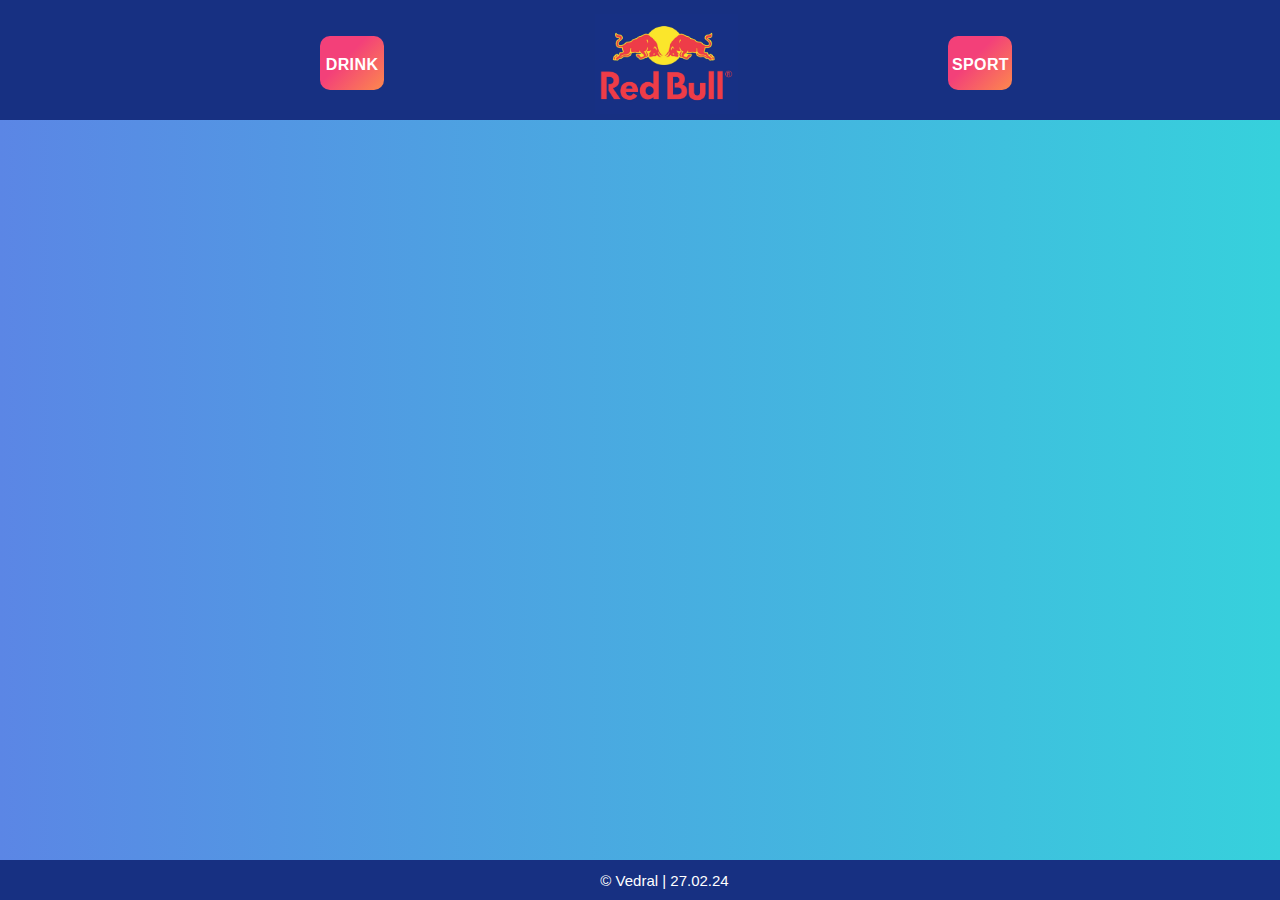
==== index.html @ 546b14cc "main_page" ====
<!DOCTYPE html>
<html lang="cs">
<head>
    <meta charset="UTF-8">
    <meta name="viewport" content="width=device-width, initial-scale=1.0">
    <link rel="stylesheet" type="text/css" href="css/style.css">
    <title>Redbull</title>
</head>
<body>
    <header>
        <nav>
            <menu>
                <div class="menu">

                    <figure>
                        <a href="index.html"><img class="logo" src="/img/red-bull.jpg" alt="Redbull"></a>
                    </figure>

                    <a class="drink" href="/napoje.html"><div>Drink</div></a>

                    <a class="sport" href="/sport.html"><div>Sport</div></a>

                </div>
            </menu>
        </nav>
    </header>
    <footer>
        <p>© Vedral | 27.02.24</p>
    </footer>
</body>
</html>
---- css/style.css ----
* {
    padding: 0px;
    margin: 0px;
    font-family: sans-serif;
    box-sizing: border-box;
  }
  
  body {
      background: #36D1DC;
      background: linear-gradient(to right, #5B86E5, #36D1DC);
  
  }
  
  .menu {
      position: relative;
      background-color: rgb(23, 48, 130);
      height: 120px;
  }

  .logo {
      position: absolute;
      left: 46.5%;
      top: 12%;
      height: 100px;
  }
  
  .drink {
    position: absolute;
    align-items: center;
    background-image: linear-gradient(135deg, #f34079 40%, #fc894d);
    border: 0;
    border-radius: 10px;
    box-sizing: border-box;
    color: #fff;
    cursor: pointer;
    display: flex;
    flex-direction: column;
    font-family: "Codec cold",sans-serif;
    font-size: 16px;
    font-weight: 700;
    height: 54px;
    justify-content: center;
    letter-spacing: .4px;
    line-height: 1;
    max-width: 5%;
    padding-left: 20px;
    padding-right: 20px;
    padding-top: 3px;
    text-decoration: none;
    text-transform: uppercase;
    user-select: none;
    -webkit-user-select: none;
    touch-action: manipulation;
    left: 25%;
    top: 30%;
    transition: 0.5s all;
  }
  
  .drink:hover {
      transform: scale(1.2);
  }

  .sport {
      position: absolute;
    align-items: center;
    background-image: linear-gradient(135deg, #f34079 40%, #fc894d);
    border: 0;
    border-radius: 10px;
    box-sizing: border-box;
    color: #fff;
    cursor: pointer;
    display: flex;
    flex-direction: column;
    font-family: "Codec cold",sans-serif;
    font-size: 16px;
    font-weight: 700;
    height: 54px;
    justify-content: center;
    letter-spacing: .4px;
    line-height: 1;
    max-width: 5%;
    padding-left: 20px;
    padding-right: 20px;
    padding-top: 3px;
    text-decoration: none;
    text-transform: uppercase;
    user-select: none;
    -webkit-user-select: none;
    touch-action: manipulation;
    left: 74.1%;
    top: 30%;
    transition: 0.5s all;
  }
  
  .sport:hover {
      transform: scale(1.2);
  }

  section figure img {
      position: relative;
      margin-left: 44.5%;
      margin-top: 5%;
      transition: 0.5s all;
  }
  
  section figure img:hover {
      transform: scale(1.2);
  }

  footer {
      position: absolute;
      height: 40px;
      width: 100%;
      bottom: 0%;
      border: 0px solid;
      background-color: rgb(23, 48, 130);
  }
  
  
  footer p {
      position: absolute;
      left: 46.9%;
      top: 30%;
      font-size: 15px;
      color: white;
  
  }
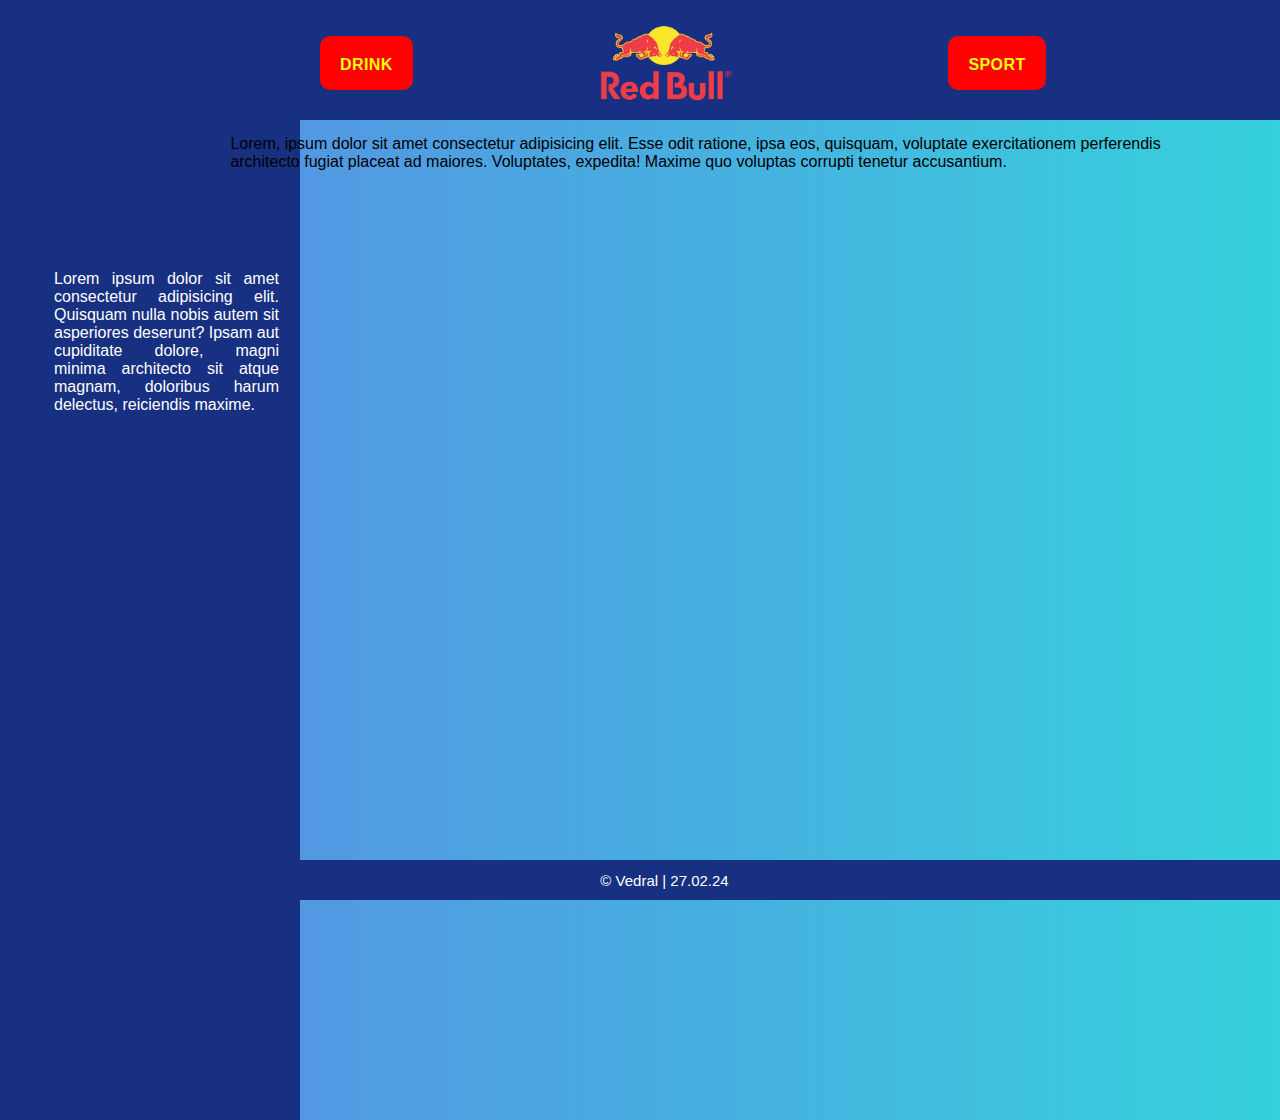
==== commit 44c30edd: "side+main" ====
--- a/index.html
+++ b/index.html
@@ -24,6 +24,17 @@
             </menu>
         </nav>
     </header>
+    <main>
+        <div class="side">
+          <aside>
+            <p>Lorem ipsum dolor sit amet consectetur adipisicing elit. Quisquam nulla nobis autem sit asperiores deserunt? Ipsam aut cupiditate dolore, magni minima architecto sit atque magnam, doloribus harum delectus, reiciendis maxime.</p>
+            </aside>  
+        </div>
+        
+        <section>
+            <p>Lorem, ipsum dolor sit amet consectetur adipisicing elit. Esse odit ratione, ipsa eos, quisquam, voluptate exercitationem perferendis architecto fugiat placeat ad maiores. Voluptates, expedita! Maxime quo voluptas corrupti tenetur accusantium.</p>
+        </section>
+    </main>
     <footer>
         <p>© Vedral | 27.02.24</p>
     </footer>
--- a/css/style.css
+++ b/css/style.css
@@ -1,16 +1,19 @@
 * {
     padding: 0px;
     margin: 0px;
-    font-family: sans-serif;
+    font-family: 'Gill Sans', 'Gill Sans MT', Calibri, 'Trebuchet MS', sans-serif;
     box-sizing: border-box;
   }
   
   body {
       background: #36D1DC;
       background: linear-gradient(to right, #5B86E5, #36D1DC);
-  
   }
   
+  main{
+  display: flex;  
+  }
+
   .menu {
       position: relative;
       background-color: rgb(23, 48, 130);
@@ -27,11 +30,11 @@
   .drink {
     position: absolute;
     align-items: center;
-    background-image: linear-gradient(135deg, #f34079 40%, #fc894d);
+    background-color: red;
     border: 0;
     border-radius: 10px;
     box-sizing: border-box;
-    color: #fff;
+    color: yellow;
     cursor: pointer;
     display: flex;
     flex-direction: column;
@@ -42,7 +45,6 @@
     justify-content: center;
     letter-spacing: .4px;
     line-height: 1;
-    max-width: 5%;
     padding-left: 20px;
     padding-right: 20px;
     padding-top: 3px;
@@ -63,11 +65,11 @@
   .sport {
       position: absolute;
     align-items: center;
-    background-image: linear-gradient(135deg, #f34079 40%, #fc894d);
+    background-color: red;
     border: 0;
     border-radius: 10px;
     box-sizing: border-box;
-    color: #fff;
+    color: yellow;
     cursor: pointer;
     display: flex;
     flex-direction: column;
@@ -78,7 +80,6 @@
     justify-content: center;
     letter-spacing: .4px;
     line-height: 1;
-    max-width: 5%;
     padding-left: 20px;
     padding-right: 20px;
     padding-top: 3px;
@@ -93,17 +94,6 @@
   }
   
   .sport:hover {
-      transform: scale(1.2);
-  }
-
-  section figure img {
-      position: relative;
-      margin-left: 44.5%;
-      margin-top: 5%;
-      transition: 0.5s all;
-  }
-  
-  section figure img:hover {
       transform: scale(1.2);
   }
 
@@ -123,5 +113,26 @@
       top: 30%;
       font-size: 15px;
       color: white;
+  }
+
+  .side{
+    position: absolute;
+    width: 300px;
+    height: 1000px;
+    background-color: rgb(23, 48, 130); 
+  }
   
+  aside p{
+    text-align: justify;
+    position: absolute;
+    width: 200px;
+    left: 17%;
+    color: white;
+  }
+
+  main p{
+    position: absolute;
+    top: 15%;
+    left: 18%;
+    width: 75%;
   }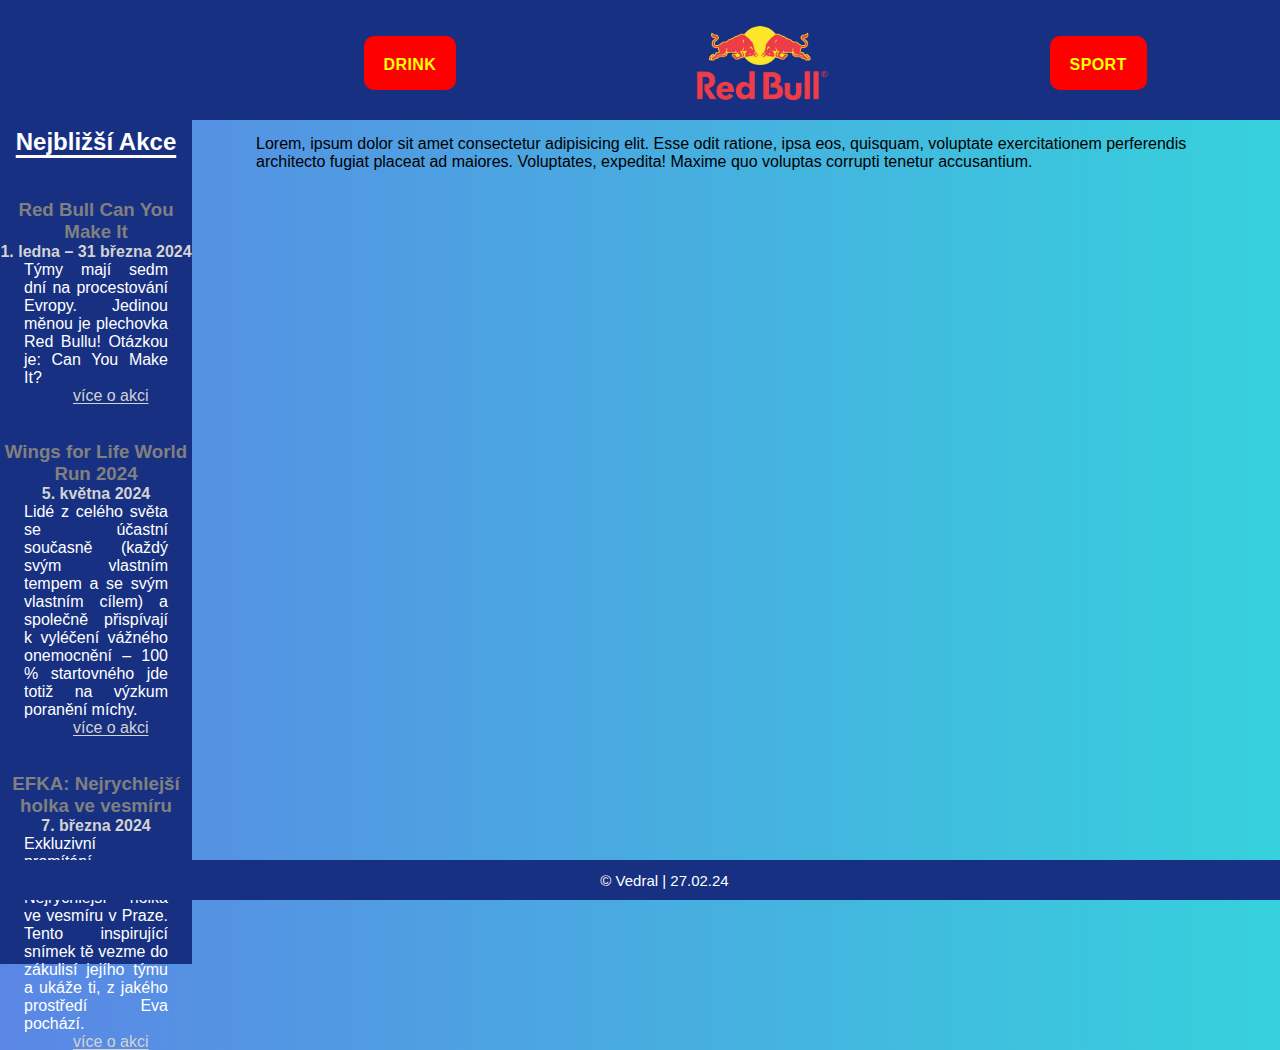
==== commit d6e710b1: "side-panel" ====
--- a/index.html
+++ b/index.html
@@ -11,7 +11,6 @@
         <nav>
             <menu>
                 <div class="menu">
-
                     <figure>
                         <a href="index.html"><img class="logo" src="/img/red-bull.jpg" alt="Redbull"></a>
                     </figure>
@@ -24,13 +23,34 @@
             </menu>
         </nav>
     </header>
+          <aside>
+            <h2>Nejbližší Akce</h2>
+            <h3>Red Bull Can You Make It</h3>
+            <h4>1. ledna – 31 března 2024 </h4>
+                <p>
+                    Týmy mají sedm dní na procestování Evropy. Jedinou měnou je plechovka Red Bullu! Otázkou je: Can You Make It?
+                </p>
+                <a href="https://www.redbull.com/cz-cs/events/red-bull-can-you-make-it-czech-republic">více o akci</a>
+                <br>
+                <br>
+                <br>
+            <h3>Wings for Life World Run 2024</h3>
+            <h4>5. května 2024</h4>
+                <p>
+                    Lidé z celého světa se účastní současně (každý svým vlastním tempem a se svým vlastním cílem) a společně přispívají k vyléčení vážného onemocnění – 100 % startovného jde totiž na výzkum poranění míchy.
+                </p>
+                <a href="https://www.redbull.com/cz-cs/events/beh-wings-for-life-world-run-2024-cz">více o akci</a>
+                <br>
+                <br>
+                <br>
+                <h3>EFKA: Nejrychlejší holka ve vesmíru</h3>
+                <h4>7. března 2024</h4>
+                <p>
+                    Exkluzivní promítání dokumentu EFKA: Nejrychlejší holka ve vesmíru v Praze. Tento inspirující snímek tě vezme do zákulisí jejího týmu a ukáže ti, z jakého prostředí Eva pochází.   
+                </p>
+                <a href="https://www.redbull.com/cz-cs/events/efka-dokument-promitani-brezen-praha">více o akci</a>
+            </aside>  
     <main>
-        <div class="side">
-          <aside>
-            <p>Lorem ipsum dolor sit amet consectetur adipisicing elit. Quisquam nulla nobis autem sit asperiores deserunt? Ipsam aut cupiditate dolore, magni minima architecto sit atque magnam, doloribus harum delectus, reiciendis maxime.</p>
-            </aside>  
-        </div>
-        
         <section>
             <p>Lorem, ipsum dolor sit amet consectetur adipisicing elit. Esse odit ratione, ipsa eos, quisquam, voluptate exercitationem perferendis architecto fugiat placeat ad maiores. Voluptates, expedita! Maxime quo voluptas corrupti tenetur accusantium.</p>
         </section>
--- a/css/style.css
+++ b/css/style.css
@@ -8,6 +8,7 @@
   body {
       background: #36D1DC;
       background: linear-gradient(to right, #5B86E5, #36D1DC);
+      
   }
   
   main{
@@ -22,7 +23,7 @@
 
   .logo {
       position: absolute;
-      left: 46.5%;
+      left: 54%;
       top: 12%;
       height: 100px;
   }
@@ -53,7 +54,7 @@
     user-select: none;
     -webkit-user-select: none;
     touch-action: manipulation;
-    left: 25%;
+    left: 28.4%;
     top: 30%;
     transition: 0.5s all;
   }
@@ -88,7 +89,7 @@
     user-select: none;
     -webkit-user-select: none;
     touch-action: manipulation;
-    left: 74.1%;
+    left: 82%;
     top: 30%;
     transition: 0.5s all;
   }
@@ -114,25 +115,59 @@
       font-size: 15px;
       color: white;
   }
+  main p{
+    position: absolute;
+    left: 20%;
+    right: 4.25%;
+    top: 15%;
+    
+  }
 
-  .side{
-    position: absolute;
-    width: 300px;
-    height: 1000px;
-    background-color: rgb(23, 48, 130); 
-  }
-  
-  aside p{
-    text-align: justify;
-    position: absolute;
-    width: 200px;
-    left: 17%;
+  aside{
+
+    position: relative;
+    width: 15%;
+    height: 844px;
+    background-color: rgb(23, 48, 130);
     color: white;
   }
 
-  main p{
-    position: absolute;
-    top: 15%;
-    left: 18%;
+
+  aside h2{
+    text-decoration: underline 3px white;
+    text-underline-offset: 5px;
+    position: relative;
+    text-align: center;
+    top: 1%;
+  }
+  aside h3{
+    color: gray;
+    position: relative;
+    top: 6%;
+    text-align: center;
+  }
+  aside h4{
+    color: lightgray;
+    position: relative;
+    top: 6%;
+    text-align: center;
+  }
+  aside p{
+    position: relative;
+    text-align: justify;
+    top: 6%;
+    left: 12.5%;
     width: 75%;
-  }+  }
+  aside a{
+    position: relative;
+    text-decoration: none;
+    color: lightgray;
+    top: 6%;
+    left: 38%;
+    width: 75%;
+    text-decoration: underline;
+    text-underline-offset: 2px;
+    
+  }
+
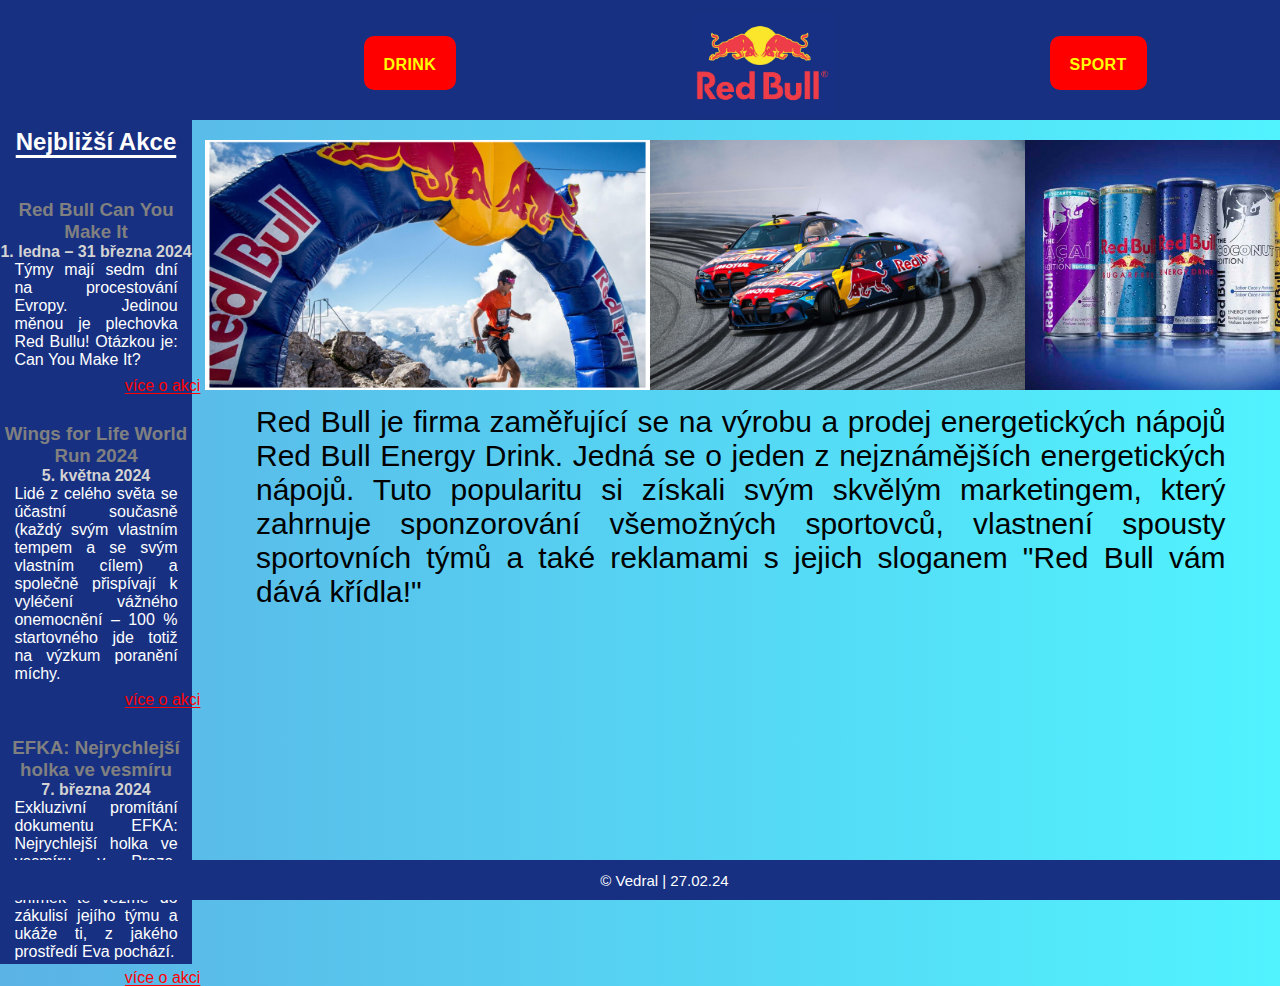
==== commit bd850160: "hlavní stránka" ====
--- a/index.html
+++ b/index.html
@@ -23,6 +23,24 @@
             </menu>
         </nav>
     </header>
+
+    
+        <main>
+            <img src="/img/beh.png" alt="běžící člověk">
+            <img src="/img/drift.jpg" alt="driftující auta">
+            <img src="/img/piti.jpeg" alt="6 druhů redbullu">
+            <img src="/img/MAX.jpeg" alt="Max Verstappen">
+            <div class="info">
+                <p>
+                Red Bull je firma zaměřující se na výrobu a prodej energetických nápojů Red Bull Energy Drink.
+                Jedná se o jeden z nejznámějších energetických nápojů. Tuto popularitu si získali svým skvělým 
+                marketingem, který zahrnuje sponzorování všemožných sportovců, vlastnení spousty sportovních
+                týmů a také reklamami s jejich sloganem "Red Bull vám dává křídla!"
+                </p>
+             </div>   
+        </main>
+
+        
           <aside>
             <h2>Nejbližší Akce</h2>
             <h3>Red Bull Can You Make It</h3>
@@ -50,11 +68,7 @@
                 </p>
                 <a href="https://www.redbull.com/cz-cs/events/efka-dokument-promitani-brezen-praha">více o akci</a>
             </aside>  
-    <main>
-        <section>
-            <p>Lorem, ipsum dolor sit amet consectetur adipisicing elit. Esse odit ratione, ipsa eos, quisquam, voluptate exercitationem perferendis architecto fugiat placeat ad maiores. Voluptates, expedita! Maxime quo voluptas corrupti tenetur accusantium.</p>
-        </section>
-    </main>
+
     <footer>
         <p>© Vedral | 27.02.24</p>
     </footer>
--- a/css/style.css
+++ b/css/style.css
@@ -1,13 +1,13 @@
 * {
     padding: 0px;
     margin: 0px;
-    font-family: 'Gill Sans', 'Gill Sans MT', Calibri, 'Trebuchet MS', sans-serif;
     box-sizing: border-box;
+    font-family: "Codec cold",sans-serif;
   }
   
   body {
-      background: #36D1DC;
-      background: linear-gradient(to right, #5B86E5, #36D1DC);
+    background: #36D1DC;
+    background: linear-gradient(to right, #5bb2e5, #51f3ff);
       
   }
   
@@ -39,7 +39,6 @@
     cursor: pointer;
     display: flex;
     flex-direction: column;
-    font-family: "Codec cold",sans-serif;
     font-size: 16px;
     font-weight: 700;
     height: 54px;
@@ -74,7 +73,6 @@
     cursor: pointer;
     display: flex;
     flex-direction: column;
-    font-family: "Codec cold",sans-serif;
     font-size: 16px;
     font-weight: 700;
     height: 54px;
@@ -115,17 +113,24 @@
       font-size: 15px;
       color: white;
   }
-  main p{
+  .info{
     position: absolute;
+    text-align: justify;
     left: 20%;
     right: 4.25%;
-    top: 15%;
-    
+    top: 45%;
+    font-size: 30px;
   }
-
+  main img{
+    position: relative;
+    top: 20px;
+    height: 250px;
+    left: 16%;
+  }
+  
   aside{
-
-    position: relative;
+    position: absolute;
+    top: 120px;
     width: 15%;
     height: 844px;
     background-color: rgb(23, 48, 130);
@@ -156,18 +161,21 @@
     position: relative;
     text-align: justify;
     top: 6%;
-    left: 12.5%;
-    width: 75%;
+    left: 7.5%;
+    width: 85%;
   }
   aside a{
     position: relative;
     text-decoration: none;
-    color: lightgray;
-    top: 6%;
-    left: 38%;
+    color: red;
+    top: 7%;
+    left: 65%;
     width: 75%;
     text-decoration: underline;
     text-underline-offset: 2px;
-    
+  
+  }
+  aside a:hover{
+    color: yellow;
   }
 
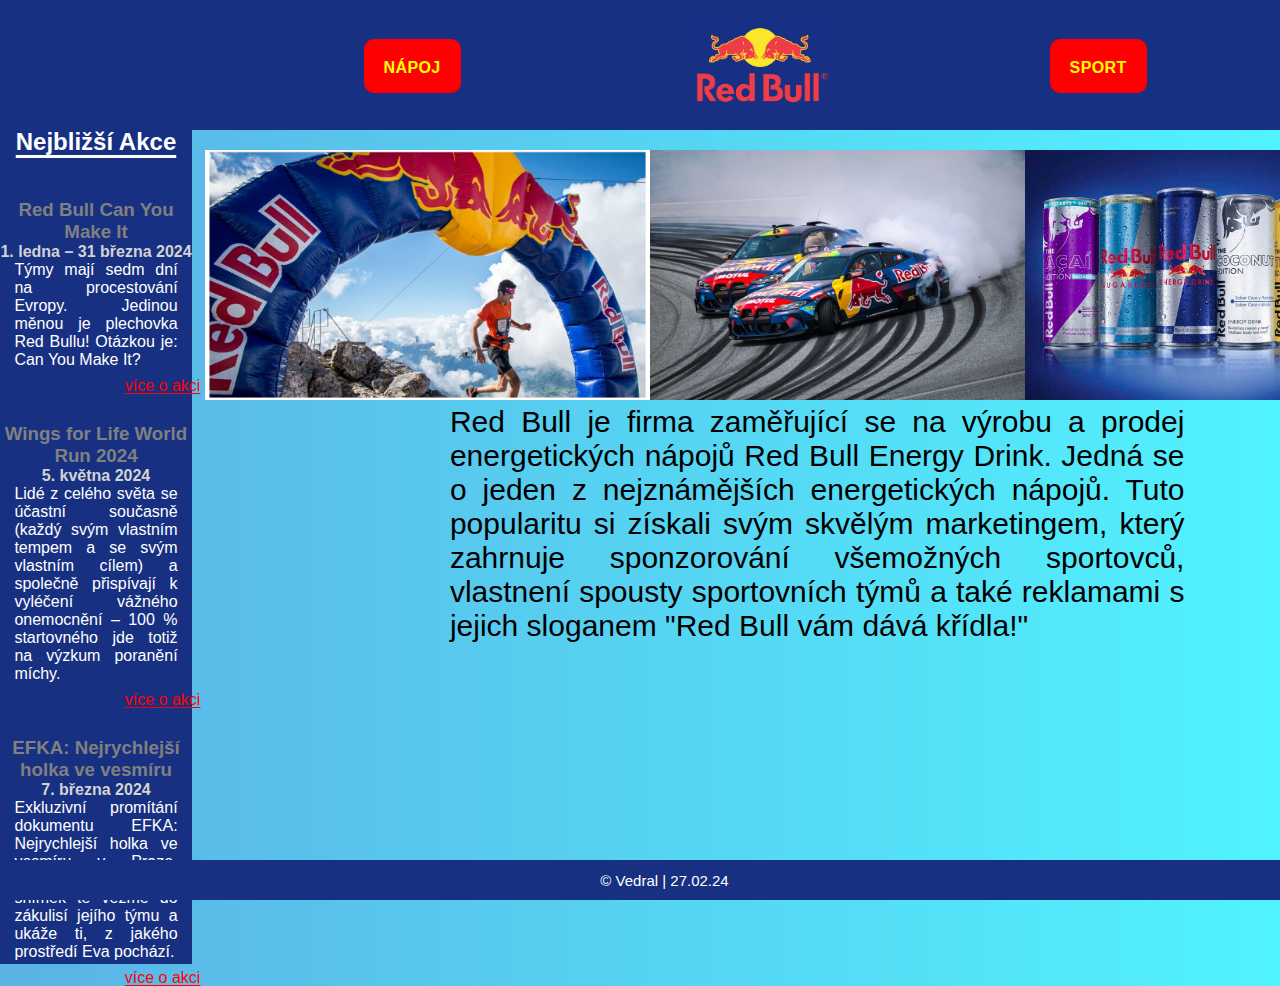
==== commit f89f4589: "napoje" ====
--- a/index.html
+++ b/index.html
@@ -15,7 +15,7 @@
                         <a href="index.html"><img class="logo" src="/img/red-bull.jpg" alt="Redbull"></a>
                     </figure>
 
-                    <a class="drink" href="/napoje.html"><div>Drink</div></a>
+                    <a class="drink" href="/napoje.html"><div>Nápoj</div></a>
 
                     <a class="sport" href="/sport.html"><div>Sport</div></a>
 
@@ -40,7 +40,7 @@
              </div>   
         </main>
 
-        
+
           <aside>
             <h2>Nejbližší Akce</h2>
             <h3>Red Bull Can You Make It</h3>
--- a/css/style.css
+++ b/css/style.css
@@ -18,7 +18,7 @@
   .menu {
       position: relative;
       background-color: rgb(23, 48, 130);
-      height: 120px;
+      height: 130px;
   }
 
   .logo {
@@ -27,7 +27,10 @@
       top: 12%;
       height: 100px;
   }
-  
+  .logo:hover{
+    transform: scale(1.2);  
+  }
+
   .drink {
     position: absolute;
     align-items: center;
@@ -59,7 +62,7 @@
   }
   
   .drink:hover {
-      transform: scale(1.2);
+    transform: scale(1.2);
   }
 
   .sport {
@@ -113,6 +116,14 @@
       font-size: 15px;
       color: white;
   }
+  main p{
+    position: absolute;
+    text-align: justify;
+    left: 20%;
+    right: 4.25%;
+    top: 20.5%;
+    font-size: 30px;
+  }
   .info{
     position: absolute;
     text-align: justify;
@@ -179,3 +190,42 @@
     color: yellow;
   }
 
+  main dl{
+    columns: 2;
+    position: absolute;
+    left: 20%;
+    top: 40%;
+  }
+  dt{
+    font-size: 25px;
+    text-decoration: underline;
+  }
+  dd{
+    margin-bottom: 20px;
+    margin-left: 30px;
+    font-size: 20px;
+  }
+  main h2{
+    position: absolute;
+    left: 32.2%;
+    top: 35%;
+    font-size: 35px;
+  }
+
+  .druhy{
+    position: absolute;
+    right: 6%;
+    bottom: 10%;
+  }
+  
+  .nakup a{
+    position: absolute;
+    right: 8%;
+    bottom: 40%;
+    font-size: 50px;
+    color: black;
+  }
+  .nakup a:hover{
+    color: red;
+    transform: scale(1.2);
+  }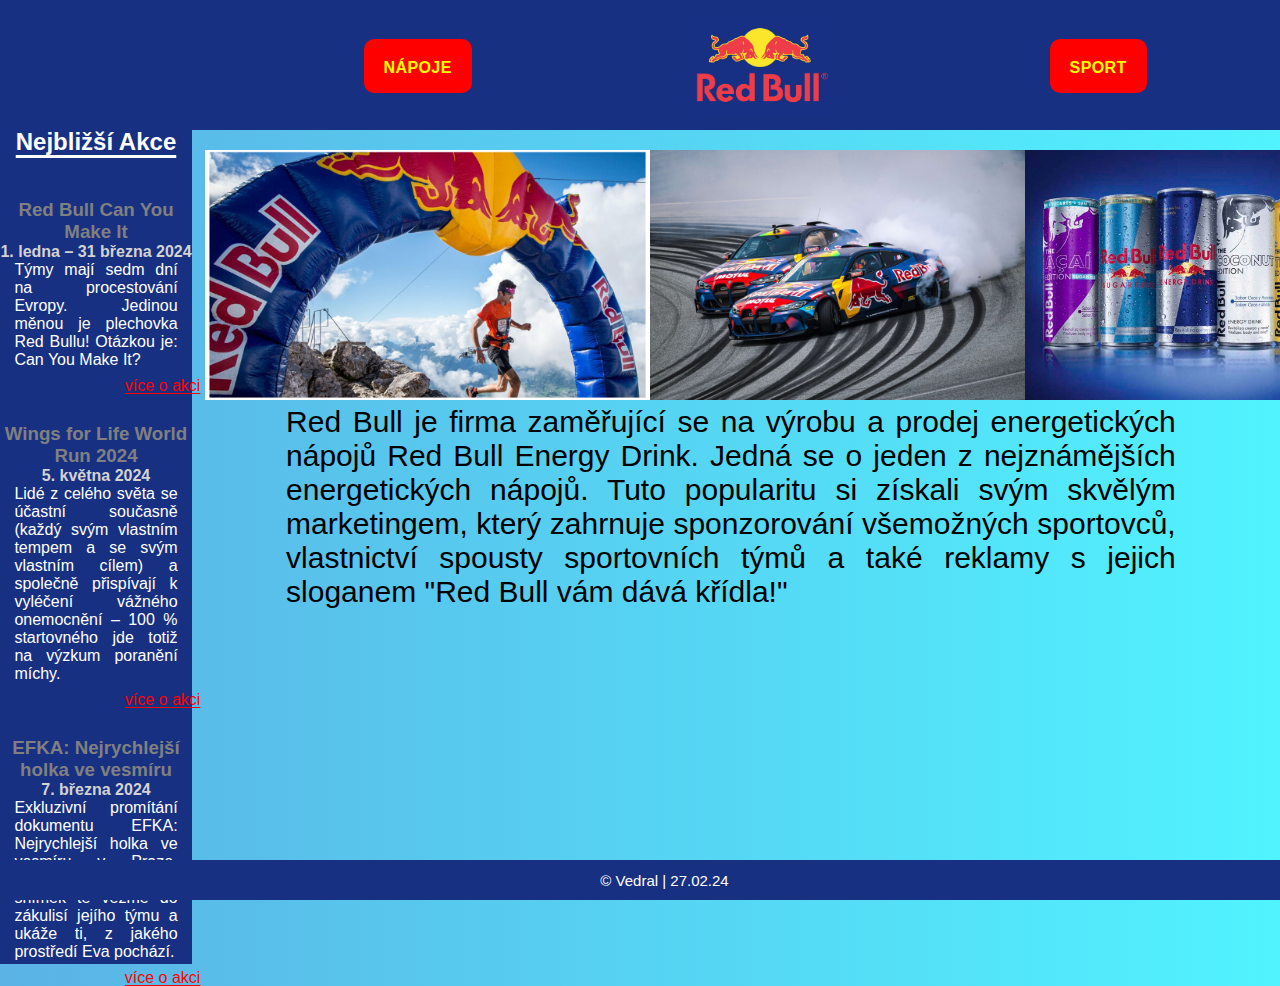
==== commit 9d9225c4: "úpravy nápojů" ====
--- a/index.html
+++ b/index.html
@@ -15,7 +15,7 @@
                         <a href="index.html"><img class="logo" src="/img/red-bull.jpg" alt="Redbull"></a>
                     </figure>
 
-                    <a class="drink" href="/napoje.html"><div>Nápoj</div></a>
+                    <a class="drink" href="/napoje.html"><div>Nápoje</div></a>
 
                     <a class="sport" href="/sport.html"><div>Sport</div></a>
 
@@ -34,8 +34,8 @@
                 <p>
                 Red Bull je firma zaměřující se na výrobu a prodej energetických nápojů Red Bull Energy Drink.
                 Jedná se o jeden z nejznámějších energetických nápojů. Tuto popularitu si získali svým skvělým 
-                marketingem, který zahrnuje sponzorování všemožných sportovců, vlastnení spousty sportovních
-                týmů a také reklamami s jejich sloganem "Red Bull vám dává křídla!"
+                marketingem, který zahrnuje sponzorování všemožných sportovců, vlastnictví spousty sportovních
+                týmů a také reklamy s jejich sloganem "Red Bull vám dává křídla!"
                 </p>
              </div>   
         </main>
--- a/css/style.css
+++ b/css/style.css
@@ -127,7 +127,7 @@
   .info{
     position: absolute;
     text-align: justify;
-    left: 20%;
+    left: 4%;
     right: 4.25%;
     top: 45%;
     font-size: 30px;
